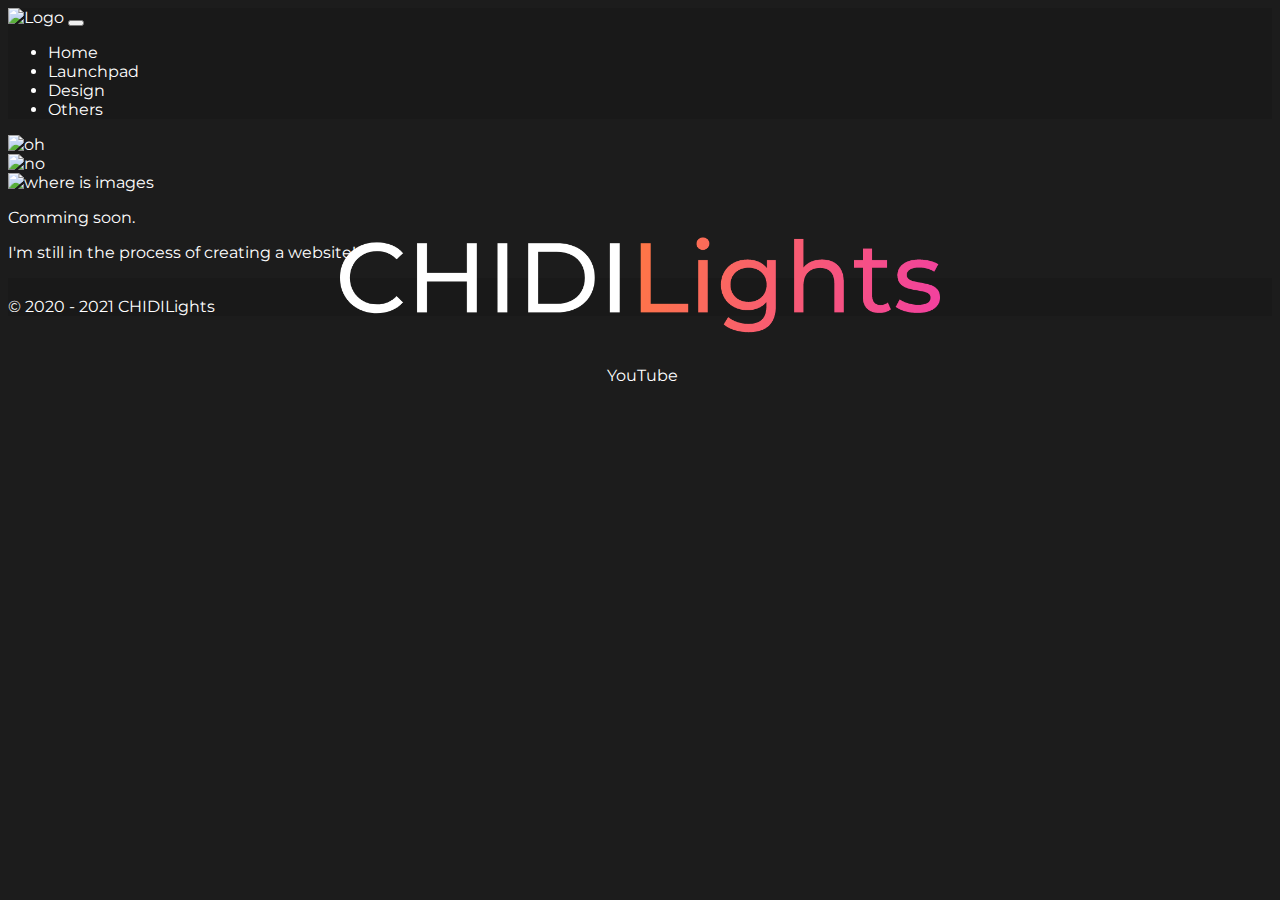
==== design.html @ bcc0227e "Logo fix" ====
<!DOCTYPE html>
<html lang="en">
<head>
  <meta charset="utf-8">
  <meta name="viewport" content="width=device-width, initial-scale=1">
  <title>CHIDILights - Design</title>
  <meta name="og:title" content="CHIDILights">
  <meta name="description" content="CHIDILights' Website">
  <meta name="og:description" content="CHIDILights' Website">
  <meta property="og:image" content="img/back1.png">
  <link rel="shortcut icon" href="img/favicon.ico">
  <!-- CSS -->
  <link href="https://cdn.jsdelivr.net/npm/bootstrap@5.0.0-beta3/dist/css/bootstrap.min.css" rel="stylesheet" integrity="sha384-eOJMYsd53ii+scO/bJGFsiCZc+5NDVN2yr8+0RDqr0Ql0h+rP48ckxlpbzKgwra6" crossorigin="anonymous">
  <link href="css/style.css" rel="stylesheet">
  <!-- Fonts/icons -->
  <link rel="preconnect" href="https://fonts.gstatic.com">
  <link href="https://fonts.googleapis.com/css2?family=Montserrat&display=swap" rel="stylesheet">
  <script src="https://use.fontawesome.com/releases/v5.2.0/js/all.js"></script>
</head>

<body>
  <!-- Navbar -->
  <nav class="navbar fixed-top navbar-expand-md navbar-dark" style="background-color: #191919;">
    <div class="container">
      <a class="navbar-brand" href="index.html">
        <img src="img/CHIDILights.png" alt="Logo" width="35" height="35">
      </a>
      <button class="navbar-toggler shadow-none" type="button" data-bs-toggle="collapse" data-bs-target="#navbarText" aria-controls="navbarText" aria-expanded="false" aria-label="Toggle navigation">
        <span class="navbar-toggler-icon"></span>
      </button>
      <div class="collapse navbar-collapse" id="navbarText">
        <ul class="navbar-nav mb-md-0">
          <li class="nav-item">
            <a class="nav-link" aria-current="page" href="index.html">Home</a>
          </li>
          <li class="nav-item">
            <a class="nav-link" href="launchpad.html">Launchpad</a>
          </li>
          <li class="nav-item">
            <a class="nav-link active" href="#">Design</a>
          </li>
          <li class="nav-item">
            <a class="nav-link" href="others.html">Others</a>
          </li>
        </ul>
      </div>
    </div>
  </nav>

  <!-- Main background -->
  <div id="carouselExampleSlidesOnly" class="carousel slide" data-bs-ride="carousel">
    <div class="carousel-inner">
      <div class="carousel-item active">
        <img src="img/Back1.png" class="d-block w-100 mainback" alt="oh">
      </div>
      <div class="carousel-item">
        <img src="img/Back2.png" class="d-block w-100 mainback" alt="no">
      </div>
      <div class="carousel-item">
        <img src="img/Back3.png" class="d-block w-100 mainback" alt="where is images">
      </div>
    </div>
  </div>
  <img src="img/TextLogo.png" class="maintextimage imageblock">
  <a class="btn shadow-none btn-outline-light mainbutton" href="https://www.youtube.com/c/CHIDILights" target="_blank" role="button">
    <i class="fab fa-youtube"></i>
    &nbspYouTube
  </a>

  <!-- Main -->
  <main class="m-5">
    <p class="display-4 text-center fw-bold">Comming soon.</p>
    <p class="text-center fs-6">I'm still in the process of creating a website!</p>
  </main>

  <!-- Footer -->
  <footer class="text-center p-4"style="background-color: #191919;">
    <!-- YouTube -->
    <a class="shadow-none footerbutton btn btn-outline-light" href="https://www.youtube.com/c/CHIDILights" target="_blank" role="button">
      <i class="fab fa-youtube fa-lg"></i>
    </a>
    <!-- Behance -->
    <a class="shadow-none footerbutton btn btn-outline-light" href="https://www.behance.net/tomysean012356" target="_blank" role="button">
      <i class="fab fa-behance fa-lg"></i>
    </a>
    <!-- GitHub -->
    <a class="shadow-none footerbutton btn btn-outline-light" href="https://github.com/CHIDILights" target="_blank" role="button">
      <i class="fab fa-github fa-lg"></i>
    </a>
    <!-- Instagram -->
    <a class="shadow-none footerbutton btn btn-outline-light" href="https://www.instagram.com/chidilights/" target="_blank" role="button">
      <i class="fab fa-instagram fa-lg"></i>
    </a>
    <!-- Facebook -->
    <a class="shadow-none footerbutton btn btn-outline-light" href="https://www.facebook.com/CHIDILights" target="_blank" role="button">
      <i class="fab fa-facebook fa-lg"></i>
    </a>
    <!-- Copyright -->
    <div>
        <a href="hmm.html" target="_blank">©</a> 2020 - 2021 CHIDILights
    </div>
  </footer>

<!-- Bootstrap JS -->
<script src="https://cdn.jsdelivr.net/npm/bootstrap@5.0.0-beta3/dist/js/bootstrap.bundle.min.js" integrity="sha384-JEW9xMcG8R+pH31jmWH6WWP0WintQrMb4s7ZOdauHnUtxwoG2vI5DkLtS3qm9Ekf" crossorigin="anonymous"></script>
</body>
</html>
---- css/style.css ----
/* body */
body
{
  font-family: Montserrat;
  color: white;
  background-color: #1C1C1C;
}

a,a:hover
{
  text-decoration: none;
  color: white;
}

/* Main */
.mainback
{
  height: 550px;
  object-fit: cover;
}

.mainbutton,.maintextimage
{
  position: absolute;
  left: 50%;
  transform: translate(-50%, -50%);
}

.maintextimage
{
  top: 285px;
  width: 70%;
  max-width: 600px;
}

.mainbutton
{
  top: 375px;
}

/* Button */
.btn,.btn-lg
{
  border-radius: 30px;
}

/* Footer */
.footerbutton
{
  border : 0px solid transparent;
  padding-left: 8px;
  padding-right: 8px;
  margin-bottom: 8px;
}

.footerbutton:hover
{
  background-color: transparent;
    color: grey;
}

/* images in main */
.chidilogo
{
  width: 40%;
  max-width: 200px;
}
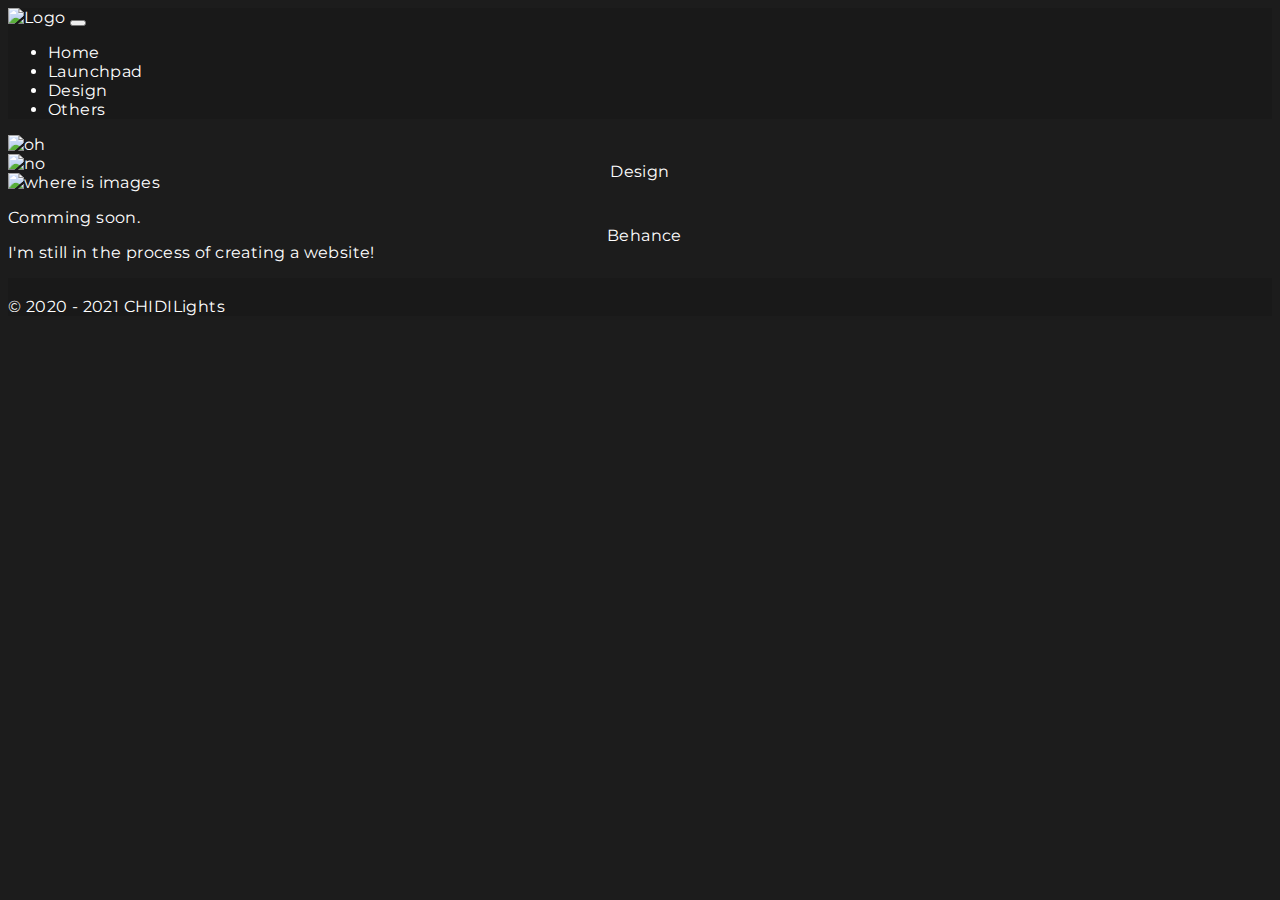
==== commit 2380daee: "Fix aria-current" ====
--- a/design.html
+++ b/design.html
@@ -7,21 +7,25 @@
   <meta name="og:title" content="CHIDILights">
   <meta name="description" content="CHIDILights' Website">
   <meta name="og:description" content="CHIDILights' Website">
-  <meta property="og:image" content="img/back1.png">
   <link rel="shortcut icon" href="img/favicon.ico">
   <!-- CSS -->
   <link href="https://cdn.jsdelivr.net/npm/bootstrap@5.0.0-beta3/dist/css/bootstrap.min.css" rel="stylesheet" integrity="sha384-eOJMYsd53ii+scO/bJGFsiCZc+5NDVN2yr8+0RDqr0Ql0h+rP48ckxlpbzKgwra6" crossorigin="anonymous">
   <link href="css/style.css" rel="stylesheet">
+  <link href="css/subpage.css" rel="stylesheet">
   <!-- Fonts/icons -->
   <link rel="preconnect" href="https://fonts.gstatic.com">
   <link href="https://fonts.googleapis.com/css2?family=Montserrat&display=swap" rel="stylesheet">
   <script src="https://use.fontawesome.com/releases/v5.2.0/js/all.js"></script>
 </head>
 
+
+
+
 <body>
   <!-- Navbar -->
   <nav class="navbar fixed-top navbar-expand-md navbar-dark" style="background-color: #191919;">
     <div class="container">
+      <!-- Navbar logo -->
       <a class="navbar-brand" href="index.html">
         <img src="img/CHIDILights.png" alt="Logo" width="35" height="35">
       </a>
@@ -30,15 +34,19 @@
       </button>
       <div class="collapse navbar-collapse" id="navbarText">
         <ul class="navbar-nav mb-md-0">
+          <!-- Home menu -->
           <li class="nav-item">
-            <a class="nav-link" aria-current="page" href="index.html">Home</a>
+            <a class="nav-link" href="index.html">Home</a>
           </li>
+          <!-- Launchpad menu -->
           <li class="nav-item">
             <a class="nav-link" href="launchpad.html">Launchpad</a>
           </li>
+          <!-- Design menu -->
           <li class="nav-item">
-            <a class="nav-link active" href="#">Design</a>
+            <a class="nav-link active" aria-current="page" href="#">Design</a>
           </li>
+          <!-- Others menu -->
           <li class="nav-item">
             <a class="nav-link" href="others.html">Others</a>
           </li>
@@ -48,24 +56,32 @@
   </nav>
 
   <!-- Main background -->
-  <div id="carouselExampleSlidesOnly" class="carousel slide" data-bs-ride="carousel">
+  <div class="carousel slide" data-bs-ride="carousel" data-bs-touch="false">
     <div class="carousel-inner">
+      <!-- Image 1 -->
       <div class="carousel-item active">
-        <img src="img/Back1.png" class="d-block w-100 mainback" alt="oh">
+        <img src="img/Back1.png" class="d-block w-100 submainback" alt="oh">
       </div>
+      <!-- Image 2 -->
       <div class="carousel-item">
-        <img src="img/Back2.png" class="d-block w-100 mainback" alt="no">
+        <img src="img/Back2.png" class="d-block w-100 submainback" alt="no">
       </div>
+      <!-- Image 3 -->
       <div class="carousel-item">
-        <img src="img/Back3.png" class="d-block w-100 mainback" alt="where is images">
+        <img src="img/Back3.png" class="d-block w-100 submainback" alt="where is images">
       </div>
     </div>
   </div>
-  <img src="img/TextLogo.png" class="maintextimage imageblock">
-  <a class="btn shadow-none btn-outline-light mainbutton" href="https://www.youtube.com/c/CHIDILights" target="_blank" role="button">
-    <i class="fab fa-youtube"></i>
-    &nbspYouTube
+  <p class="display-1 maintext fw-bold">Design</p>
+  <!-- Behance logo & text -->
+  <a class="btn shadow-none btn-outline-light submainbutton" href="https://www.behance.net/tomysean012356" target="_blank" role="button">
+    <i class="fab fa-behance"></i>
+    &nbsp
+    Behance
   </a>
+
+
+
 
   <!-- Main -->
   <main class="m-5">
@@ -73,8 +89,11 @@
     <p class="text-center fs-6">I'm still in the process of creating a website!</p>
   </main>
 
+
+
+
   <!-- Footer -->
-  <footer class="text-center p-4"style="background-color: #191919;">
+  <footer class="text-center p-4" style="background-color: #191919;">
     <!-- YouTube -->
     <a class="shadow-none footerbutton btn btn-outline-light" href="https://www.youtube.com/c/CHIDILights" target="_blank" role="button">
       <i class="fab fa-youtube fa-lg"></i>
@@ -95,6 +114,10 @@
     <a class="shadow-none footerbutton btn btn-outline-light" href="https://www.facebook.com/CHIDILights" target="_blank" role="button">
       <i class="fab fa-facebook fa-lg"></i>
     </a>
+    <!-- Discord -->
+    <a class="shadow-none footerbutton btn btn-outline-light" href="https://discord.gg/7tR7ATVwgP" target="_blank" role="button">
+      <i class="fab fa-discord fa-lg"></i>
+    </a>
     <!-- Copyright -->
     <div>
         <a href="hmm.html" target="_blank">©</a> 2020 - 2021 CHIDILights
--- a/css/style.css
+++ b/css/style.css
@@ -2,6 +2,7 @@
 body
 {
   font-family: Montserrat;
+  letter-spacing: 0.4px;
   color: white;
   background-color: #1C1C1C;
 }
--- a/css/subpage.css
+++ b/css/subpage.css
@@ -0,0 +1,22 @@
+.submainback
+{
+  height: 300px;
+  object-fit: cover;
+}
+
+.maintext,.submainbutton
+{
+  position: absolute;
+  left: 50%;
+  transform: translate(-50%, -50%);
+}
+
+.maintext
+{
+  top: 155px;
+}
+
+.submainbutton
+{
+  top: 235px;
+}
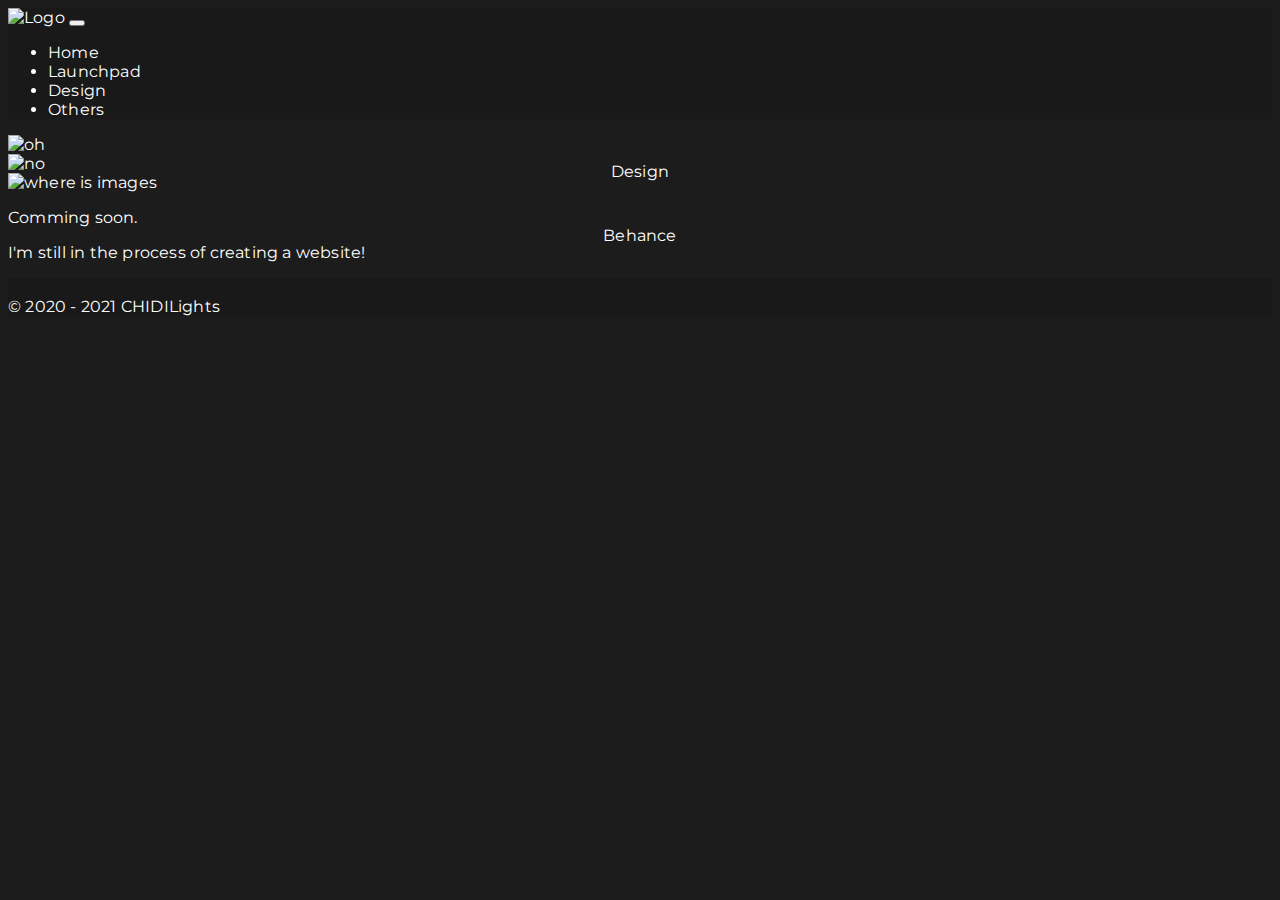
==== commit c9f507f2: "Fix URLs" ====
--- a/design.html
+++ b/design.html
@@ -76,7 +76,6 @@
   <!-- Behance logo & text -->
   <a class="btn shadow-none btn-outline-light submainbutton" href="https://www.behance.net/tomysean012356" target="_blank" role="button">
     <i class="fab fa-behance"></i>
-    &nbsp
     Behance
   </a>
 
@@ -95,7 +94,7 @@
   <!-- Footer -->
   <footer class="text-center p-4" style="background-color: #191919;">
     <!-- YouTube -->
-    <a class="shadow-none footerbutton btn btn-outline-light" href="https://www.youtube.com/c/CHIDILights" target="_blank" role="button">
+    <a class="shadow-none footerbutton btn btn-outline-light" href="https://www.youtube.com/c/CHIDILightsLP" target="_blank" role="button">
       <i class="fab fa-youtube fa-lg"></i>
     </a>
     <!-- Behance -->
--- a/css/style.css
+++ b/css/style.css
@@ -2,7 +2,7 @@
 body
 {
   font-family: Montserrat;
-  letter-spacing: 0.4px;
+  letter-spacing: 0.2px;
   color: white;
   background-color: #1C1C1C;
 }
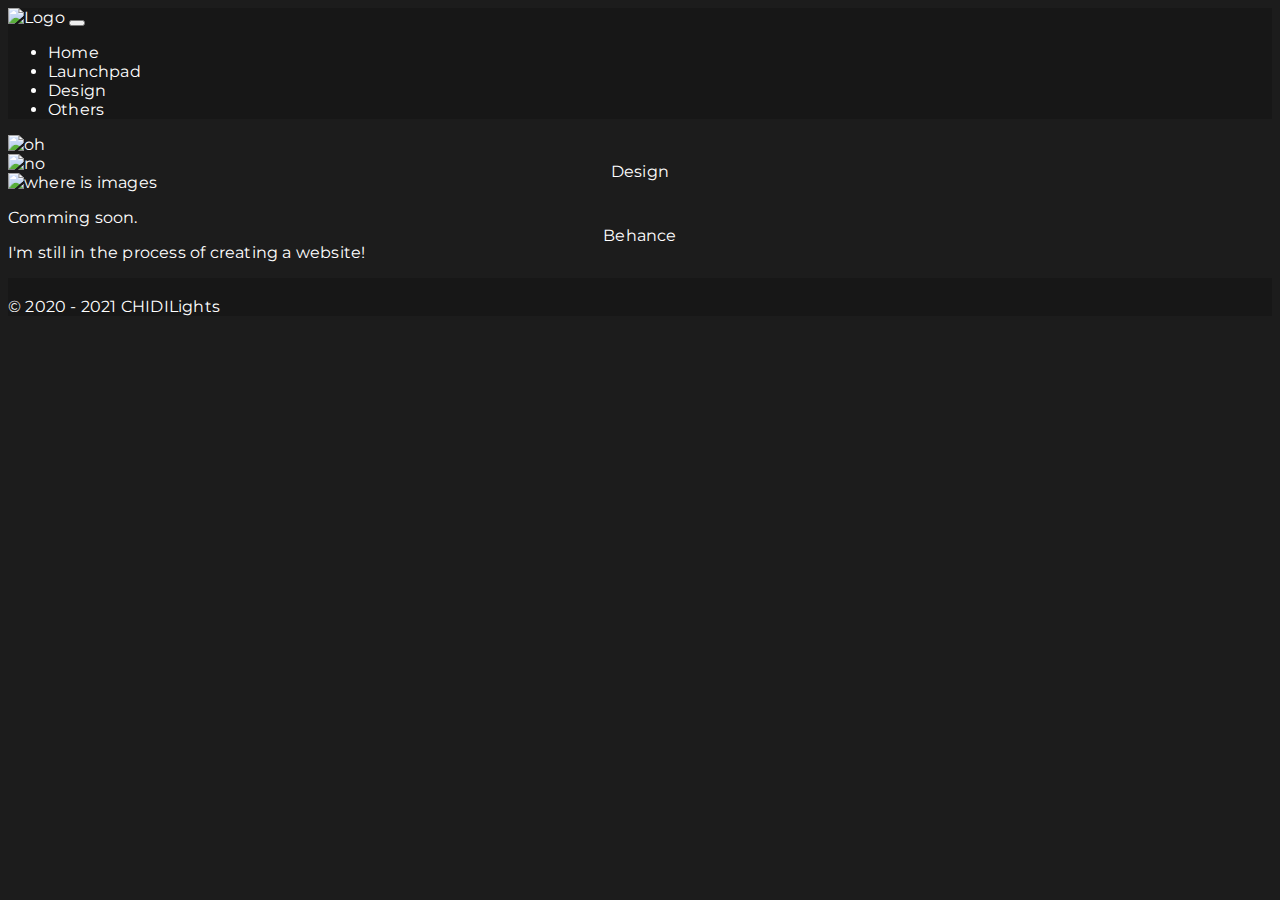
==== commit 1e74bae9: "Fix padding, change secondary color" ====
--- a/design.html
+++ b/design.html
@@ -23,7 +23,7 @@
 
 <body>
   <!-- Navbar -->
-  <nav class="navbar fixed-top navbar-expand-md navbar-dark" style="background-color: #191919;">
+  <nav class="navbar fixed-top navbar-expand-md navbar-dark" style="background-color: #171717;">
     <div class="container">
       <!-- Navbar logo -->
       <a class="navbar-brand" href="index.html">
@@ -92,7 +92,7 @@
 
 
   <!-- Footer -->
-  <footer class="text-center p-4" style="background-color: #191919;">
+  <footer class="text-center p-4" style="background-color: #171717;">
     <!-- YouTube -->
     <a class="shadow-none footerbutton btn btn-outline-light" href="https://www.youtube.com/c/CHIDILightsLP" target="_blank" role="button">
       <i class="fab fa-youtube fa-lg"></i>
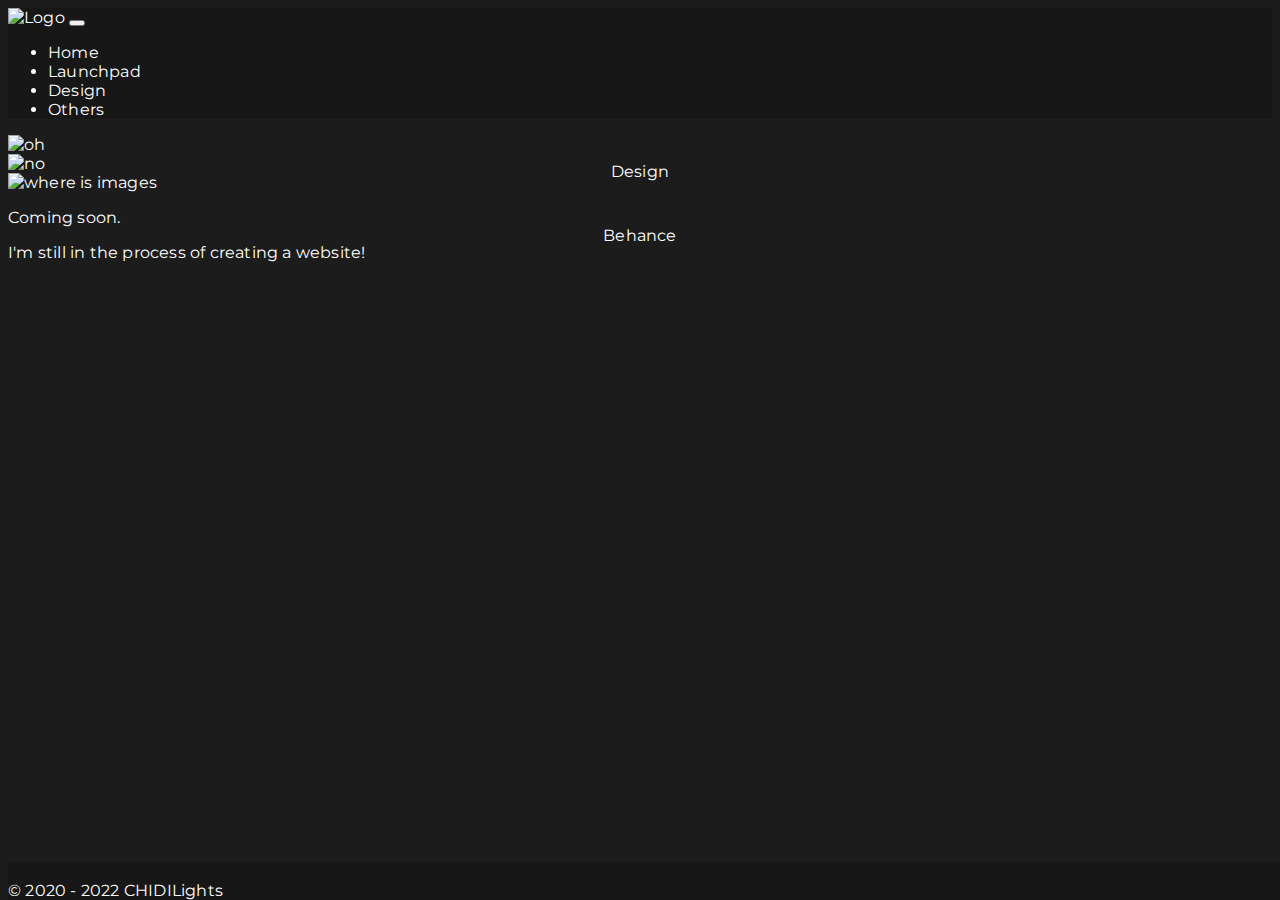
==== commit a294ca3c: "2021 -> 2022 in footer" ====
--- a/design.html
+++ b/design.html
@@ -84,7 +84,7 @@
 
   <!-- Main -->
   <main class="m-5">
-    <p class="display-4 text-center fw-bold">Comming soon.</p>
+    <p class="display-4 text-center fw-bold">Coming soon.</p>
     <p class="text-center fs-6">I'm still in the process of creating a website!</p>
   </main>
 
@@ -109,17 +109,17 @@
     <a class="shadow-none footerbutton btn btn-outline-light" href="https://www.instagram.com/chidilights/" target="_blank" role="button">
       <i class="fab fa-instagram fa-lg"></i>
     </a>
+    <!-- Twitter -->
+    <a class="shadow-none footerbutton btn btn-outline-light" href="https://twitter.com/CHIDILights" target="_blank" role="button">
+      <i class="fab fa-twitter fa-lg"></i>
+    </a>
     <!-- Facebook -->
     <a class="shadow-none footerbutton btn btn-outline-light" href="https://www.facebook.com/CHIDILights" target="_blank" role="button">
       <i class="fab fa-facebook fa-lg"></i>
     </a>
-    <!-- Discord -->
-    <a class="shadow-none footerbutton btn btn-outline-light" href="https://discord.gg/7tR7ATVwgP" target="_blank" role="button">
-      <i class="fab fa-discord fa-lg"></i>
-    </a>
     <!-- Copyright -->
     <div>
-        <a href="hmm.html" target="_blank">©</a> 2020 - 2021 CHIDILights
+        <a href="hmm.html" target="_blank">©</a> 2020 - 2022 CHIDILights
     </div>
   </footer>
 
--- a/css/style.css
+++ b/css/style.css
@@ -46,6 +46,13 @@
 }
 
 /* Footer */
+footer
+{
+  width: 100%;
+  position: fixed;
+  bottom: 0px;
+}
+
 .footerbutton
 {
   border : 0px solid transparent;
